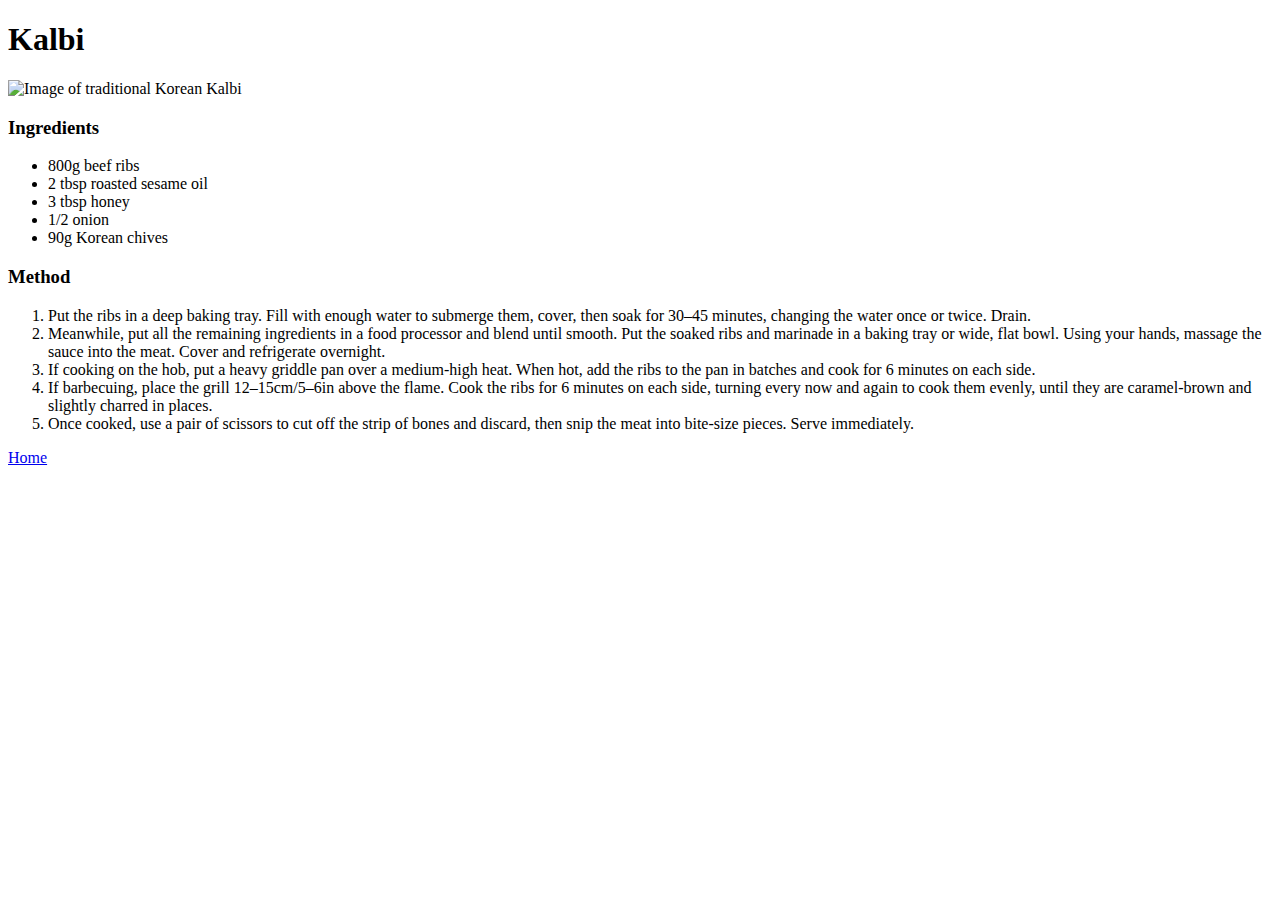
==== odin-recipes/kalbi.html @ 5154beb7 "Add recipe instructions" ====
<!DOCTYPE html>
<html lang="en">
<head>
  <meta charset="UTF-8">
  <meta name="viewport" content="width=device-width, initial-scale=1.0">
  <title>Document</title>
</head>
<body>
  <h1>Kalbi</h1>
  <img src="../images/kalbi.jpg" alt="Image of traditional Korean Kalbi" width="400"
  <br>
  <h3>Ingredients</h3>
  <ul>
    <li>800g beef ribs</li>
    <li>2 tbsp roasted sesame oil</li>
    <li>3 tbsp honey</li>
    <li>1/2 onion</li>
    <li>90g Korean chives</li>
  </ul>

  <h3>Method</h3>
  <ol>
    <li>Put the ribs in a deep baking tray. Fill with enough water to submerge them, cover, then soak for 30–45 minutes, changing the water once or twice. Drain.</li>
    <li>Meanwhile, put all the remaining ingredients in a food processor and blend until smooth. Put the soaked ribs and marinade in a baking tray or wide, flat bowl. Using your hands, massage the sauce into the meat. Cover and refrigerate overnight.</li>
    <li>If cooking on the hob, put a heavy griddle pan over a medium-high heat. When hot, add the ribs to the pan in batches and cook for 6 minutes on each side.</li>
    <li>If barbecuing, place the grill 12–15cm/5–6in above the flame. Cook the ribs for 6 minutes on each side, turning every now and again to cook them evenly, until they are caramel-brown and slightly charred in places.</li>
    <li>Once cooked, use a pair of scissors to cut off the strip of bones and discard, then snip the meat into bite-size pieces. Serve immediately.</li>
  </ol>

  <a href="../index.html" target="_self" rel="noreferrer">Home</a>
</body>
</html>
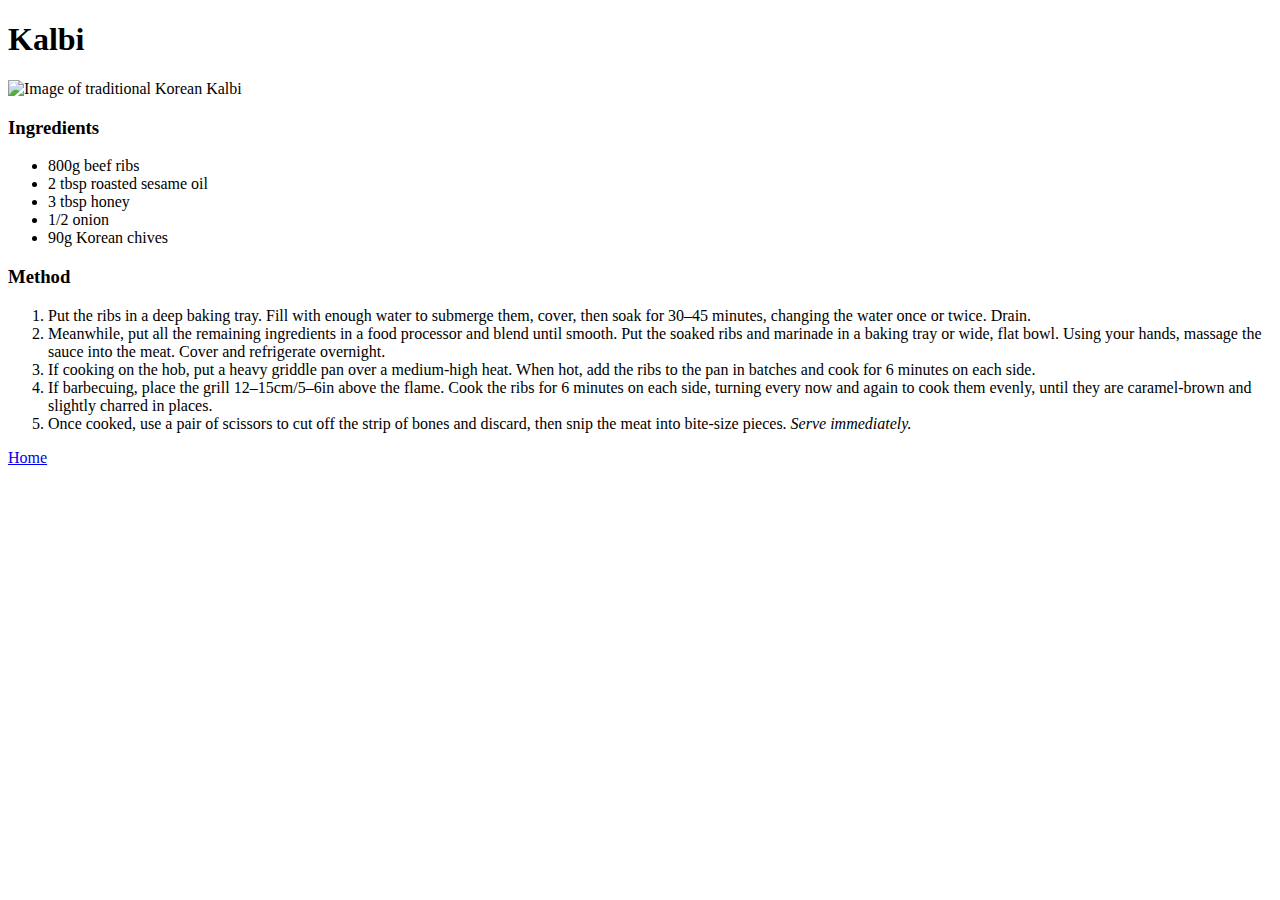
==== commit e269b98e: "Finished project" ====
--- a/odin-recipes/kalbi.html
+++ b/odin-recipes/kalbi.html
@@ -24,7 +24,7 @@
     <li>Meanwhile, put all the remaining ingredients in a food processor and blend until smooth. Put the soaked ribs and marinade in a baking tray or wide, flat bowl. Using your hands, massage the sauce into the meat. Cover and refrigerate overnight.</li>
     <li>If cooking on the hob, put a heavy griddle pan over a medium-high heat. When hot, add the ribs to the pan in batches and cook for 6 minutes on each side.</li>
     <li>If barbecuing, place the grill 12–15cm/5–6in above the flame. Cook the ribs for 6 minutes on each side, turning every now and again to cook them evenly, until they are caramel-brown and slightly charred in places.</li>
-    <li>Once cooked, use a pair of scissors to cut off the strip of bones and discard, then snip the meat into bite-size pieces. Serve immediately.</li>
+    <li>Once cooked, use a pair of scissors to cut off the strip of bones and discard, then snip the meat into bite-size pieces. <i>Serve immediately.</i></li>
   </ol>
 
   <a href="../index.html" target="_self" rel="noreferrer">Home</a>
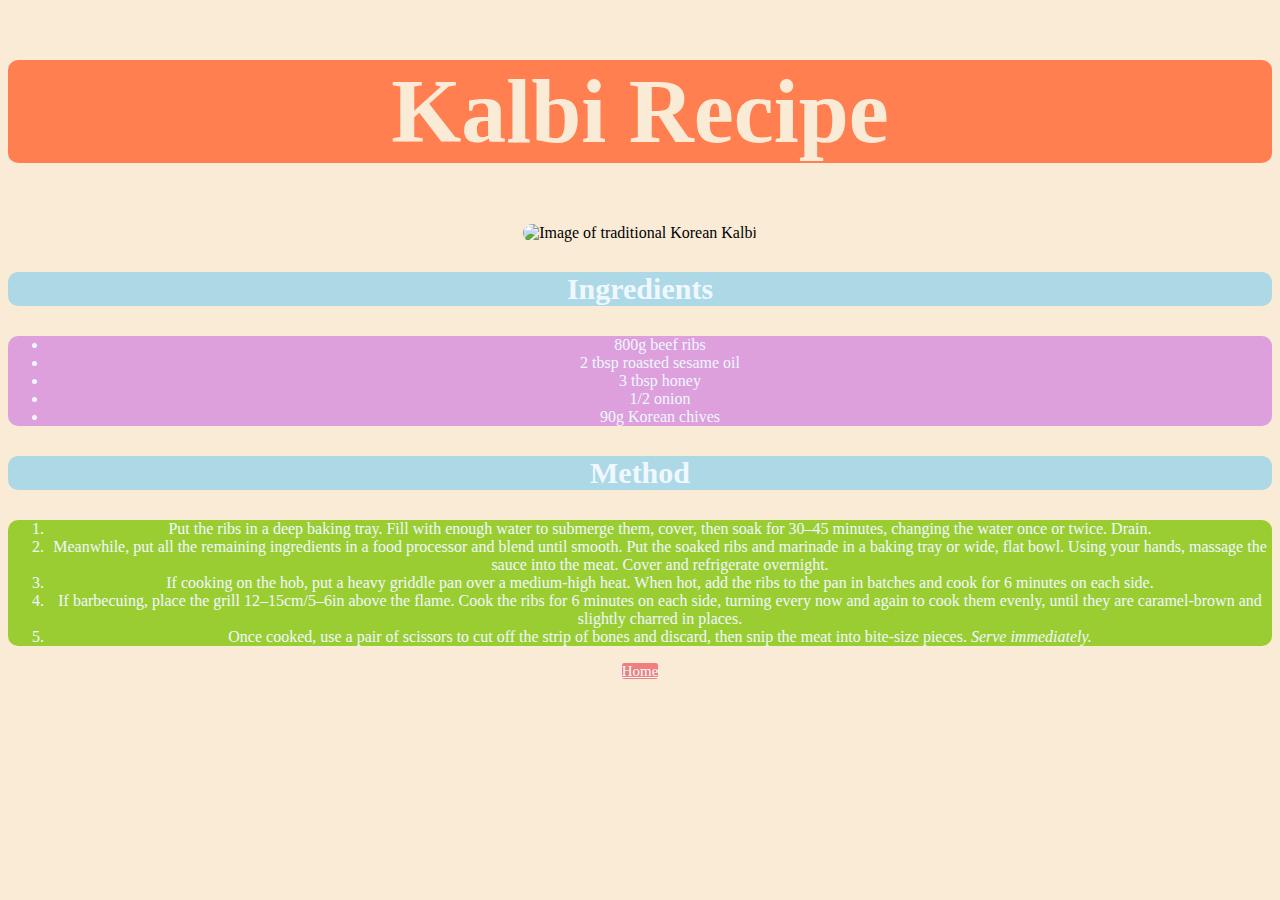
==== commit 0893c308: "Add CSS styling to webpages" ====
--- a/odin-recipes/kalbi.html
+++ b/odin-recipes/kalbi.html
@@ -3,14 +3,15 @@
 <head>
   <meta charset="UTF-8">
   <meta name="viewport" content="width=device-width, initial-scale=1.0">
+  <link rel="stylesheet" href="../styles.css"/>
   <title>Document</title>
 </head>
 <body>
-  <h1>Kalbi</h1>
+  <h1 class="title">Kalbi Recipe</h1>
   <img src="../images/kalbi.jpg" alt="Image of traditional Korean Kalbi" width="400"
   <br>
-  <h3>Ingredients</h3>
-  <ul>
+  <h3 class="header">Ingredients</h3>
+  <ul class="ingredients">
     <li>800g beef ribs</li>
     <li>2 tbsp roasted sesame oil</li>
     <li>3 tbsp honey</li>
@@ -18,8 +19,8 @@
     <li>90g Korean chives</li>
   </ul>
 
-  <h3>Method</h3>
-  <ol>
+  <h3 class="header">Method</h3>
+  <ol class="method">
     <li>Put the ribs in a deep baking tray. Fill with enough water to submerge them, cover, then soak for 30–45 minutes, changing the water once or twice. Drain.</li>
     <li>Meanwhile, put all the remaining ingredients in a food processor and blend until smooth. Put the soaked ribs and marinade in a baking tray or wide, flat bowl. Using your hands, massage the sauce into the meat. Cover and refrigerate overnight.</li>
     <li>If cooking on the hob, put a heavy griddle pan over a medium-high heat. When hot, add the ribs to the pan in batches and cook for 6 minutes on each side.</li>
@@ -27,6 +28,6 @@
     <li>Once cooked, use a pair of scissors to cut off the strip of bones and discard, then snip the meat into bite-size pieces. <i>Serve immediately.</i></li>
   </ol>
 
-  <a href="../index.html" target="_self" rel="noreferrer">Home</a>
+  <a class="home link" href="../index.html" target="_self" rel="noreferrer">Home</a>
 </body>
 </html>--- a/styles.css
+++ b/styles.css
@@ -0,0 +1,46 @@
+body{
+  font-family: Cambria, Cochin, Georgia, Times, 'Times New Roman', serif;
+  text-align: center;
+  background-color: antiquewhite;
+}
+
+.title{
+  font-size: 90px;
+  color: antiquewhite;
+  background-color: coral;
+  border-radius: 10px;
+}
+
+.link{
+  font-size: 30px;
+  background-color: lightcoral;
+  border-radius: 2px;
+  color: azure;
+}
+
+img{
+  border-radius: 20px;
+}
+
+.header{
+  font-size: 30px;
+  background-color: lightblue;
+  border-radius: 10px;
+  color: aliceblue;
+}
+
+.ingredients{
+  background-color: plum;
+  border-radius: 10px;
+  color: aliceblue;
+}
+
+.method{
+  background-color: yellowgreen;
+  border-radius: 10px;
+  color: aliceblue;
+}
+
+.home{
+  font-size: 15px;
+}
